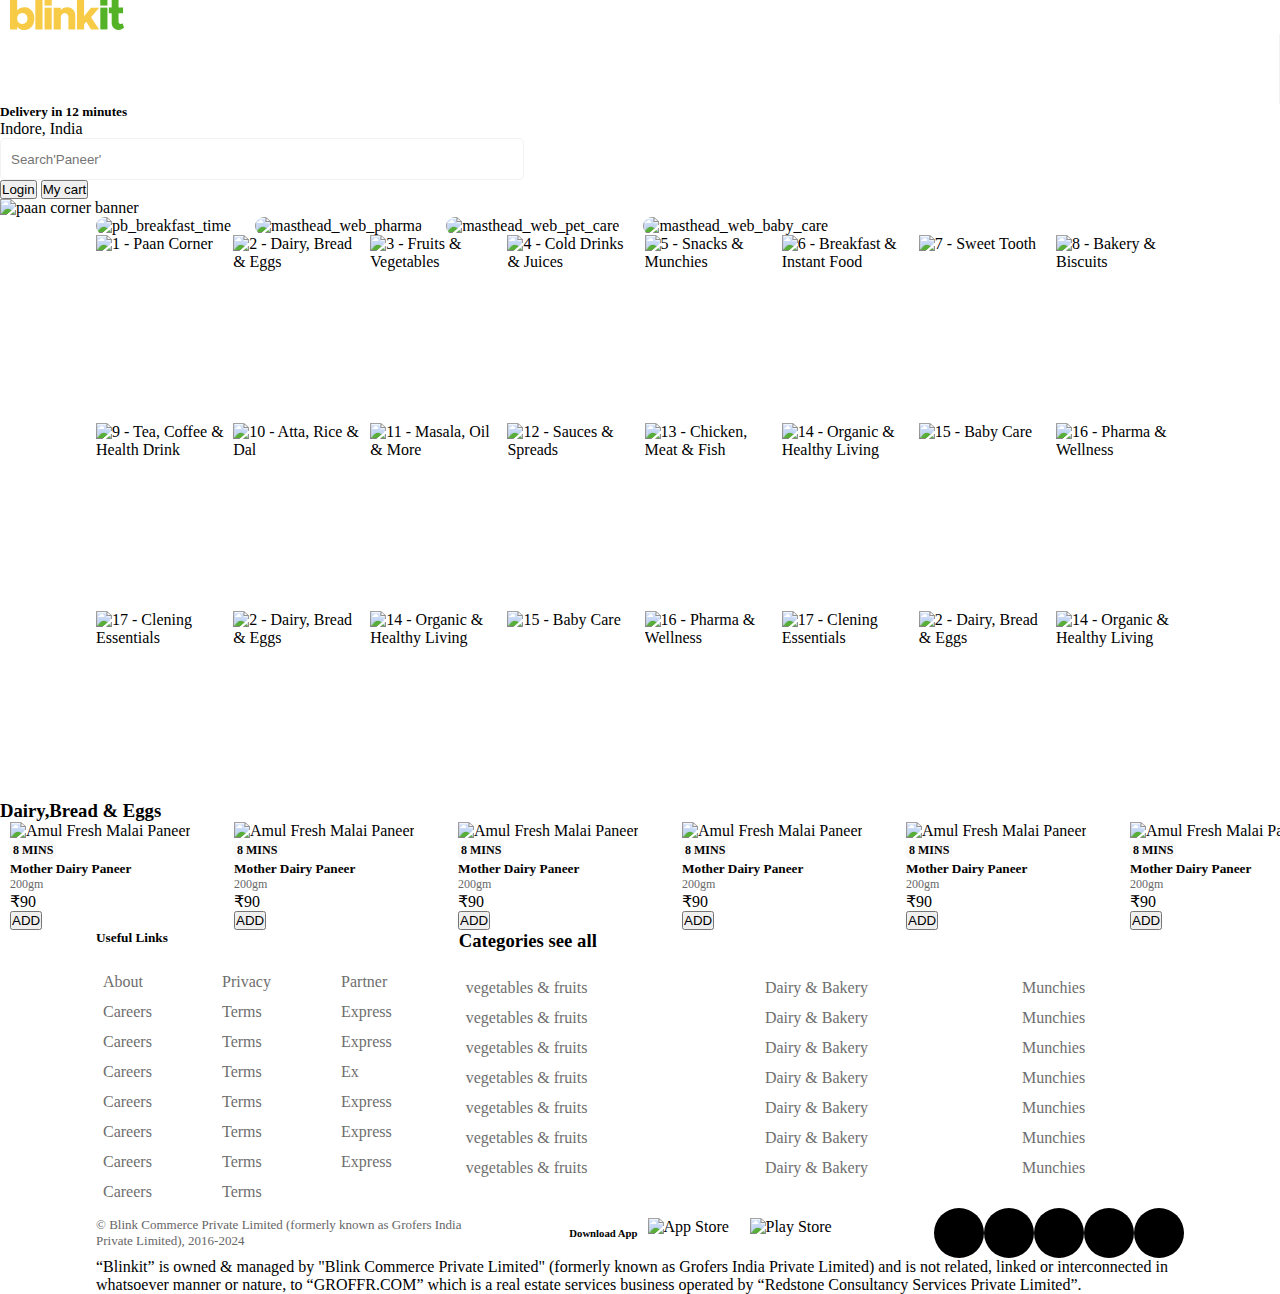
==== index.html @ 1df0023b "Blinkit_clone" ====
<!DOCTYPE html>
<html lang="en">

<head>
  <meta charset="UTF-8" />
  <meta name="viewport" content="width=device-width,initial-scale=1.0" />
  <title>Document</title>
  <link rel="stylesheet" href="style.css" />
  <link href="https://cdn.jsdelivr.net/npm/bootstrap@5.0.2/dist/css/bootstrap.min.css" rel="stylesheet"
    integrity="sha384-EVSTQN3/azprG1Anm3QDgpJLIm9Nao0Yz1ztcQTwFspd3yD65VohhpuuCOmLASjC" crossorigin="anonymous" />
  <link rel="stylesheet" href="https://cdnjs.cloudflare.com/ajax/libs/font-awesome/6.5.1/css/all.min.css"
    integrity="sha512-DTOQO9RWCH3ppGqcWaEA1BIZOC6xxalwEsw9c2QQeAIftl+Vegovlnee1c9QX4TctnWMn13TZye+giMm8e2LwA=="
    crossorigin="anonymous" referrerpolicy="no-referrer" />
</head>
<!-- HTML
       CSS
       Bootstrap
       Font Awesome 
    -->
<nav class="d-flex align-items-center justify-content-between px-4 py-2 border-bottom">

  <a class="BlinkitLogo__LogoContainer-sc-xocpjl-0 jzxMvs" href="/"><svg width="134" height="30" viewBox="0 0 114 30"
      fill="none" xmlns="http://www.w3.org/2000/svg">
      <path
        d="M14.3342 7.186C16.2619 7.186 17.9832 7.66644 19.4978 8.62732C21.0262 9.57447 22.2242 10.9197 23.0917 12.663C23.9316 14.3377 24.3516 16.3075 24.3516 18.5724C24.3516 20.7687 23.9316 22.7316 23.0917 24.4612C22.2517 26.1908 21.0675 27.5429 19.5391 28.5175C17.9969 29.5058 16.2619 30 14.3342 30C12.9297 30 11.6078 29.7117 10.3685 29.1352C9.12927 28.5587 8.06901 27.7488 7.18775 26.7056V29.4852H0V0H7.18775V10.4598C8.06901 9.41661 9.12927 8.61359 10.3685 8.05079C11.6078 7.47426 12.9297 7.186 14.3342 7.186ZM12.1861 24.0494C13.2051 24.0494 14.1139 23.8161 14.9125 23.3493C15.7112 22.8826 16.3377 22.2306 16.7921 21.3933C17.2465 20.5697 17.4737 19.6294 17.4737 18.5724C17.4737 17.5429 17.2465 16.6095 16.7921 15.7721C16.3377 14.9348 15.7112 14.2828 14.9125 13.8161C14.1139 13.3493 13.2051 13.116 12.1861 13.116C11.2223 13.116 10.3617 13.3493 9.60432 13.8161C8.84699 14.269 8.2549 14.9073 7.82804 15.731C7.40118 16.5683 7.18775 17.5154 7.18775 18.5724C7.18775 19.6294 7.40118 20.5765 7.82804 21.4139C8.2549 22.2375 8.84699 22.8826 9.60432 23.3493C10.3617 23.8161 11.2223 24.0494 12.1861 24.0494Z"
        fill="#F8CB46"></path>
      <path d="M25.3356 29.4852V0H32.5233V29.4852H25.3356Z" fill="#F8CB46"></path>
      <path d="M34.5607 29.4852V7.68016H41.7071V29.4852H34.5607Z" fill="#F8CB46"></path>
      <path
        d="M57.2319 7.186C58.7603 7.186 60.1372 7.5429 61.3627 8.25669C62.5882 8.95676 63.5521 9.94509 64.2544 11.2217C64.9291 12.512 65.2664 13.9739 65.2664 15.6074V29.4852H58.4092V17.2135C58.4092 16.4173 58.2508 15.7104 57.9341 15.0927C57.6312 14.4612 57.1974 13.9739 56.6329 13.6307C56.0821 13.2876 55.4349 13.116 54.6914 13.116C53.9891 13.116 53.3419 13.2876 52.7498 13.6307C52.1577 13.9602 51.6965 14.4132 51.366 14.9897C51.0218 15.5388 50.8496 16.1839 50.8496 16.9252L50.8083 29.4852H43.6619V7.68016H50.8083V10.1716C51.483 9.23816 52.3849 8.51064 53.5141 7.98902C54.6432 7.45367 55.8824 7.186 57.2319 7.186Z"
        fill="#F8CB46"></path>
      <path
        d="M81.0597 17.2135L89.1769 29.4852H81.0597L76.3091 21.7639L74.1198 24.2965V29.4852H66.932V0H74.1198V16.2869L81.0184 7.68016H89.1356L81.0597 17.2135Z"
        fill="#F8CB46"></path>
      <path d="M34.5569 0.00232667H41.7267V5.59207H34.5569V0.00232667Z" fill="#F8CB46"></path>
      <path d="M90.3176 29.4198V7.61479H97.464V29.4198H90.3176Z" fill="#54B226"></path>
      <path
        d="M112.575 23.2634L114 27.855C113.353 28.4727 112.534 28.9737 111.542 29.3581C110.564 29.7424 109.607 29.9346 108.671 29.9346C107.322 29.9346 106.117 29.6395 105.057 29.0492C103.996 28.4452 103.17 27.6079 102.578 26.5372C101.986 25.494 101.69 24.2929 101.69 22.9339V13.3183H98.819V7.61479H101.69V0.00241089H108.547V7.61479H113.071V13.3183H108.547V21.6161C108.547 22.3162 108.733 22.8859 109.105 23.3251C109.477 23.7644 109.952 23.984 110.53 23.984C110.943 23.984 111.329 23.9223 111.687 23.7987C112.045 23.6752 112.341 23.4967 112.575 23.2634Z"
        fill="#54B226"></path>
      <path d="M90.2609 0.00241089H97.4307V5.59215H90.2609V0.00241089Z" fill="#54B226"></path>
    </svg></a>
  <div id="vertical_lines"></div>
  <div id="delivery_section">
    <h5>Delivery in 12 minutes</h5>
    <p>Indore, India <i class="fa-solid fa-caret-down"></i></p>
  </div>
  <div id="search_div">
    <i class="fa-solid fa-magnifying-glass"></i>
    <input type="text" placeholder="Search'Paneer'">
  </div>
  <button class="btn fs-5">Login</button>
  <button class="btn btn-success p-3"><i class="fa-solid fa-cart-shopping"></i>My cart</button>
</nav>
<section id="hero_secion" class=" d-flex justify-content-center">
  <img
    src="https://cdn.grofers.com/cdn-cgi/image/f=auto,fit=scale-down,q=70,metadata=none,w=2700/layout-engine/2022-05/Group-33704.jpg"
    alt="paan corner banner" width="88%" height="234.8623853211009" loading="eager"
    style="border-radius: 0px; object-fit: fill; cursor: default;">
</section>
<section id="cards_cotainer">
  <div class="list">
    <img
      src="https://cdn.grofers.com/cdn-cgi/image/f=auto,fit=scale-down,q=70,metadata=none,w=720/layout-engine/2022-06/morning-banner.jpg"
      alt="pb_breakfast_time" width="335.40000000000003" height="195" loading="lazy"
      style="border-radius: 16px; object-fit: fill; cursor: default;">
    <img
      src="https://cdn.grofers.com/cdn-cgi/image/f=auto,fit=scale-down,q=70,metadata=none,w=720/layout-engine/2023-07/pharmacy-WEB.jpg"
      alt="masthead_web_pharma" width="335.40000000000003" height="195" loading="lazy"
      style="border-radius: 16px; object-fit: fill; cursor: default;">
    <img
      src="https://cdn.grofers.com/cdn-cgi/image/f=auto,fit=scale-down,q=70,metadata=none,w=720/layout-engine/2023-07/Pet-Care_WEB.jpg"
      alt="masthead_web_pet_care" width="335.40000000000003" height="195" loading="lazy"
      style="border-radius: 16px; object-fit: fill; cursor: default;">
    <img
      src="https://cdn.grofers.com/cdn-cgi/image/f=auto,fit=scale-down,q=70,metadata=none,w=720/layout-engine/2023-03/babycare-WEB.jpg"
      alt="masthead_web_baby_care" width="335.40000000000003" height="195" loading="lazy"
      style="border-radius: 16px; object-fit: fill; cursor: default;">
  </div>
</section>
<section id="categories_section">
  <img
    src="https://cdn.grofers.com/cdn-cgi/image/f=auto,fit=scale-down,q=70,metadata=none,w=270/layout-engine/2022-12/paan-corner_web.png"
    alt="1 - Paan Corner" width="128" height="188.23529411764704" loading="lazy"
    style="border-radius: 0px; object-fit: fill; cursor: default;">
  <img
    src="https://cdn.grofers.com/cdn-cgi/image/f=auto,fit=scale-down,q=70,metadata=none,w=270/layout-engine/2022-11/Slice-2_10.png"
    alt="2 - Dairy, Bread &amp; Eggs" width="128" height="188.23529411764704" loading="lazy"
    style="border-radius: 0px; object-fit: fill; cursor: default;">
  <img
    src="https://cdn.grofers.com/cdn-cgi/image/f=auto,fit=scale-down,q=70,metadata=none,w=270/layout-engine/2022-11/Slice-3_9.png"
    alt="3 - Fruits &amp; Vegetables" width="128" height="188.23529411764704" loading="lazy"
    style="border-radius: 0px; object-fit: fill; cursor: default;">
  <img
    src="https://cdn.grofers.com/cdn-cgi/image/f=auto,fit=scale-down,q=70,metadata=none,w=270/layout-engine/2022-11/Slice-4_9.png"
    alt="4 - Cold Drinks &amp; Juices " width="128" height="188.23529411764704" loading="lazy"
    style="border-radius: 0px; object-fit: fill; cursor: default;">
  <img
    src="https://cdn.grofers.com/cdn-cgi/image/f=auto,fit=scale-down,q=70,metadata=none,w=270/layout-engine/2022-11/Slice-5_4.png"
    alt="5 - Snacks &amp; Munchies " width="128" height="188.23529411764704" loading="lazy"
    style="border-radius: 0px; object-fit: fill; cursor: default;">
  <img
    src="https://cdn.grofers.com/cdn-cgi/image/f=auto,fit=scale-down,q=70,metadata=none,w=270/layout-engine/2022-11/Slice-6_5.png"
    alt="6 - Breakfast &amp; Instant Food" width="128" height="188.23529411764704" loading="lazy"
    style="border-radius: 0px; object-fit: fill; cursor: default;">
  <img
    src="https://cdn.grofers.com/cdn-cgi/image/f=auto,fit=scale-down,q=70,metadata=none,w=270/layout-engine/2022-11/Slice-7_3.png"
    alt="7 - Sweet Tooth" width="128" height="188.23529411764704" loading="lazy"
    style="border-radius: 0px; object-fit: fill; cursor: default;">
  <img
    src="https://cdn.grofers.com/cdn-cgi/image/f=auto,fit=scale-down,q=70,metadata=none,w=270/layout-engine/2022-11/Slice-8_4.png"
    alt="8 - Bakery &amp; Biscuits" width="128" height="188.23529411764704" loading="lazy"
    style="border-radius: 0px; object-fit: fill; cursor: default;">
  <img
    src="https://cdn.grofers.com/cdn-cgi/image/f=auto,fit=scale-down,q=70,metadata=none,w=270/layout-engine/2022-11/Slice-9_3.png"
    alt="9 - Tea, Coffee &amp; Health Drink " width="128" height="188.23529411764704" loading="lazy"
    style="border-radius: 0px; object-fit: fill; cursor: default;">
  <img
    src="https://cdn.grofers.com/cdn-cgi/image/f=auto,fit=scale-down,q=70,metadata=none,w=270/layout-engine/2022-11/Slice-10.png"
    alt="10 - Atta, Rice &amp; Dal" width="128" height="188.23529411764704" loading="lazy"
    style="border-radius: 0px; object-fit: fill; cursor: default;">
  <img
    src="https://cdn.grofers.com/cdn-cgi/image/f=auto,fit=scale-down,q=70,metadata=none,w=270/layout-engine/2022-11/Slice-11.png"
    alt="11 - Masala, Oil &amp; More " width="128" height="188.23529411764704" loading="lazy"
    style="border-radius: 0px; object-fit: fill; cursor: default;">
  <img
    src="https://cdn.grofers.com/cdn-cgi/image/f=auto,fit=scale-down,q=70,metadata=none,w=270/layout-engine/2022-11/Slice-12.png"
    alt="12 - Sauces &amp; Spreads" width="128" height="188.23529411764704" loading="lazy"
    style="border-radius: 0px; object-fit: fill; cursor: default;">
  <img
    src="https://cdn.grofers.com/cdn-cgi/image/f=auto,fit=scale-down,q=70,metadata=none,w=270/layout-engine/2022-11/Slice-13.png"
    alt="13 - Chicken, Meat &amp; Fish " width="128" height="188.23529411764704" loading="lazy"
    style="border-radius: 0px; object-fit: fill; cursor: default;">
  <img
    src="https://cdn.grofers.com/cdn-cgi/image/f=auto,fit=scale-down,q=70,metadata=none,w=270/layout-engine/2022-11/Slice-14.png"
    alt="14 - Organic &amp; Healthy Living" width="128" height="188.23529411764704" loading="lazy"
    style="border-radius: 0px; object-fit: fill; cursor: default;">
  <img
    src="https://cdn.grofers.com/cdn-cgi/image/f=auto,fit=scale-down,q=70,metadata=none,w=270/layout-engine/2022-11/Slice-15.png"
    alt="15 - Baby Care" width="128" height="188.23529411764704" loading="lazy"
    style="border-radius: 0px; object-fit: fill; cursor: default;">
  <img
    src="https://cdn.grofers.com/cdn-cgi/image/f=auto,fit=scale-down,q=70,metadata=none,w=270/layout-engine/2022-11/Slice-16.png"
    alt="16 - Pharma &amp; Wellness" width="128" height="188.23529411764704" loading="lazy"
    style="border-radius: 0px; object-fit: fill; cursor: default;">
  <img
    src="https://cdn.grofers.com/cdn-cgi/image/f=auto,fit=scale-down,q=70,metadata=none,w=270/layout-engine/2022-11/Slice-17.png"
    alt="17 - Clening Essentials" width="128" height="188.23529411764704" loading="lazy"
    style="border-radius: 0px; object-fit: fill; cursor: default;">
  <img
    src="https://cdn.grofers.com/cdn-cgi/image/f=auto,fit=scale-down,q=70,metadata=none,w=270/layout-engine/2022-11/Slice-2_10.png"
    alt="2 - Dairy, Bread &amp; Eggs" width="128" height="188.23529411764704" loading="lazy"
    style="border-radius: 0px; object-fit: fill; cursor: default;">
  <img
    src="https://cdn.grofers.com/cdn-cgi/image/f=auto,fit=scale-down,q=70,metadata=none,w=270/layout-engine/2022-11/Slice-14.png"
    alt="14 - Organic &amp; Healthy Living" width="128" height="188.23529411764704" loading="lazy"
    style="border-radius: 0px; object-fit: fill; cursor: default;">
  <img
    src="https://cdn.grofers.com/cdn-cgi/image/f=auto,fit=scale-down,q=70,metadata=none,w=270/layout-engine/2022-11/Slice-15.png"
    alt="15 - Baby Care" width="128" height="188.23529411764704" loading="lazy"
    style="border-radius: 0px; object-fit: fill; cursor: default;">
  <img
    src="https://cdn.grofers.com/cdn-cgi/image/f=auto,fit=scale-down,q=70,metadata=none,w=270/layout-engine/2022-11/Slice-16.png"
    alt="16 - Pharma &amp; Wellness" width="128" height="188.23529411764704" loading="lazy"
    style="border-radius: 0px; object-fit: fill; cursor: default;">
  <img
    src="https://cdn.grofers.com/cdn-cgi/image/f=auto,fit=scale-down,q=70,metadata=none,w=270/layout-engine/2022-11/Slice-17.png"
    alt="17 - Clening Essentials" width="128" height="188.23529411764704" loading="lazy"
    style="border-radius: 0px; object-fit: fill; cursor: default;">
  <img
    src="https://cdn.grofers.com/cdn-cgi/image/f=auto,fit=scale-down,q=70,metadata=none,w=270/layout-engine/2022-11/Slice-2_10.png"
    alt="2 - Dairy, Bread &amp; Eggs" width="128" height="188.23529411764704" loading="lazy"
    style="border-radius: 0px; object-fit: fill; cursor: default;">
  <img
    src="https://cdn.grofers.com/cdn-cgi/image/f=auto,fit=scale-down,q=70,metadata=none,w=270/layout-engine/2022-11/Slice-14.png"
    alt="14 - Organic &amp; Healthy Living" width="128" height="188.23529411764704" loading="lazy"
    style="border-radius: 0px; object-fit: fill; cursor: default;">
</section>
<section class="category_section mt-4">
  <h3>Dairy,Bread & Eggs</h3>
  <div class="list mt-4">
    <div class="card my_card p-3">
      <img
        src="https://cdn.grofers.com/cdn-cgi/image/f=auto,fit=scale-down,q=70,metadata=none,w=270/app/images/products/sliding_image/329500a.jpg?ts=1687949315"
        alt="Amul Fresh Malai Paneer" width="140" height="140" loading="lazy"
        style="border-radius: 0px; object-fit: fill; cursor: default;">
      <div class="product_timer">
        <i class="fa-solid fa-hourglass-end"></i>8 MINS
      </div>
      <h5 class="product_name fs-6">Mother Dairy Paneer</h5>
      <p class="product_weight">200gm</p>
      <div class="d-flex align-items-center justify-content-between">
        <p class="product_price">₹90</p>
        <button class="px-3 py-1 btn btn-outline-success">ADD</button>
      </div>
    </div>
    <div class="card my_card p-3">
      <img
        src="https://cdn.grofers.com/cdn-cgi/image/f=auto,fit=scale-down,q=70,metadata=none,w=270/app/images/products/sliding_image/329500a.jpg?ts=1687949315"
        alt="Amul Fresh Malai Paneer" width="140" height="140" loading="lazy"
        style="border-radius: 0px; object-fit: fill; cursor: default;">
      <div class="product_timer">
        <i class="fa-solid fa-hourglass-end"></i>8 MINS
      </div>
      <h5 class="product_name fs-6">Mother Dairy Paneer</h5>
      <p class="product_weight">200gm</p>
      <div class="d-flex align-items-center justify-content-between">
        <p class="product_price">₹90</p>
        <button class="px-3 py-1 btn btn-outline-success">ADD</button>
      </div>
    </div>
    <div class="card my_card p-3">
      <img
        src="https://cdn.grofers.com/cdn-cgi/image/f=auto,fit=scale-down,q=70,metadata=none,w=270/app/images/products/sliding_image/329500a.jpg?ts=1687949315"
        alt="Amul Fresh Malai Paneer" width="140" height="140" loading="lazy"
        style="border-radius: 0px; object-fit: fill; cursor: default;">
      <div class="product_timer">
        <i class="fa-solid fa-hourglass-end"></i>8 MINS
      </div>
      <h5 class="product_name fs-6">Mother Dairy Paneer</h5>
      <p class="product_weight">200gm</p>
      <div class="d-flex align-items-center justify-content-between">
        <p class="product_price">₹90</p>
        <button class="px-3 py-1 btn btn-outline-success">ADD</button>
      </div>
    </div>
    <div class="card my_card p-3">
      <img
        src="https://cdn.grofers.com/cdn-cgi/image/f=auto,fit=scale-down,q=70,metadata=none,w=270/app/images/products/sliding_image/329500a.jpg?ts=1687949315"
        alt="Amul Fresh Malai Paneer" width="140" height="140" loading="lazy"
        style="border-radius: 0px; object-fit: fill; cursor: default;">
      <div class="product_timer">
        <i class="fa-solid fa-hourglass-end"></i>8 MINS
      </div>
      <h5 class="product_name fs-6">Mother Dairy Paneer</h5>
      <p class="product_weight">200gm</p>
      <div class="d-flex align-items-center justify-content-between">
        <p class="product_price">₹90</p>
        <button class="px-3 py-1 btn btn-outline-success">ADD</button>
      </div>
    </div>
    <div class="card my_card p-3">
      <img
        src="https://cdn.grofers.com/cdn-cgi/image/f=auto,fit=scale-down,q=70,metadata=none,w=270/app/images/products/sliding_image/329500a.jpg?ts=1687949315"
        alt="Amul Fresh Malai Paneer" width="140" height="140" loading="lazy"
        style="border-radius: 0px; object-fit: fill; cursor: default;">
      <div class="product_timer">
        <i class="fa-solid fa-hourglass-end"></i>8 MINS
      </div>
      <h5 class="product_name fs-6">Mother Dairy Paneer</h5>
      <p class="product_weight">200gm</p>
      <div class="d-flex align-items-center justify-content-between">
        <p class="product_price">₹90</p>
        <button class="px-3 py-1 btn btn-outline-success">ADD</button>
      </div>
    </div>
    <div class="card my_card p-3">
      <img
        src="https://cdn.grofers.com/cdn-cgi/image/f=auto,fit=scale-down,q=70,metadata=none,w=270/app/images/products/sliding_image/329500a.jpg?ts=1687949315"
        alt="Amul Fresh Malai Paneer" width="140" height="140" loading="lazy"
        style="border-radius: 0px; object-fit: fill; cursor: default;">
      <div class="product_timer">
        <i class="fa-solid fa-hourglass-end"></i>8 MINS
      </div>
      <h5 class="product_name fs-6">Mother Dairy Paneer</h5>
      <p class="product_weight">200gm</p>
      <div class="d-flex align-items-center justify-content-between">
        <p class="product_price">₹90</p>
        <button class="px-3 py-1 btn btn-outline-success">ADD</button>
      </div>
    </div>
    <div class="card my_card p-3">
      <img
        src="https://cdn.grofers.com/cdn-cgi/image/f=auto,fit=scale-down,q=70,metadata=none,w=270/app/images/products/sliding_image/329500a.jpg?ts=1687949315"
        alt="Amul Fresh Malai Paneer" width="140" height="140" loading="lazy"
        style="border-radius: 0px; object-fit: fill; cursor: default;">
      <div class="product_timer">
        <i class="fa-solid fa-hourglass-end"></i>8 MINS
      </div>
      <h5 class="product_name fs-6">Mother Dairy Paneer</h5>
      <p class="product_weight">200gm</p>
      <div class="d-flex align-items-center justify-content-between">
        <p class="product_price">₹90</p>
        <button class="px-3 py-1 btn btn-outline-success">ADD</button>
      </div>
    </div>
  </div>
</section>
<footer class="mt-5">
  <div id="footer_row_1">
    <div id="table_1">
      <h5>Useful Links</h5>
      <table>
        <tr>
          <td>About</td>
          <td>Privacy</td>
          <td>Partner</td>
        </tr>
        <tr>
          <td>Careers</td>
          <td>Terms</td>
          <td>Express</td>
        </tr>
        <tr>
          <td>Careers</td>
          <td>Terms</td>
          <td>Express</td>
        </tr>
        <tr>
          <td>Careers</td>
          <td>Terms</td>
          <td>Ex
        <tr>
          <td>Careers</td>
          <td>Terms</td>
          <td>Express</td>
        </tr>
        <tr>
          <td>Careers</td>
          <td>Terms</td>
          <td>Express</td>
        </tr>
        <tr>
          <td>Careers</td>
          <td>Terms</td>
          <td>Express</td>
        </tr>
        <tr>
          <td>Careers</td>
          <td>Terms</td>
        </tr>
      </table>
    </div>
    <div id="table_2">
      <h3>Categories <span class="text-success">see all</span></h3>
      <table>
        <tr>
          <td>vegetables & fruits</td>
          <td>Dairy & Bakery</td>
          <td>Munchies</td>
        </tr>
        <tr>
          <td>vegetables & fruits</td>
          <td>Dairy & Bakery</td>
          <td>Munchies</td>
        </tr>
        <tr>
          <td>vegetables & fruits</td>
          <td>Dairy & Bakery</td>
          <td>Munchies</td>
        </tr>
        <tr>
          <td>vegetables & fruits</td>
          <td>Dairy & Bakery</td>
          <td>Munchies</td>
        </tr>
        <tr>
          <td>vegetables & fruits</td>
          <td>Dairy & Bakery</td>
          <td>Munchies</td>
        </tr>
        <tr>
          <td>vegetables & fruits</td>
          <td>Dairy & Bakery</td>
          <td>Munchies</td>
        </tr>
        <tr>
          <td>vegetables & fruits</td>
          <td>Dairy & Bakery</td>
          <td>Munchies</td>
        </tr>
      </table>
    </div>
  </div>
  <div id="footer_row_2">
    <p>© Blink Commerce Private Limited (formerly known as Grofers India Private Limited), 2016-2024</p>
    <div id="downloads">
      <h6>Download App</h6>
      <img src="https://blinkit.com/d61019073b700ca49d22.png" alt="App Store" width="92" height="30" loading="lazy"
        style="border-radius: 0px; object-fit: fill; cursor: default;">
      <img src="https://blinkit.com/8ed033800ea38f24c4f0.png" alt="Play Store" width="92" height="30" loading="lazy"
        style="border-radius: 0px; object-fit: fill; cursor: default;">
    </div>
    <div id="social_links">
      <div class="social_icon"><i class="fa-brands fa-facebook"></i></div>
      <div class="social_icon"><i class="fa-brands fa-square-twitter"></i></div>
      <div class="social_icon"><i class="fa-brands fa-instagram"></i></div>
      <div class="social_icon"><i class="fa-brands fa-linkedin"></i></div>
      <div class="social_icon"><i class="fa-brands fa-threads"></i></div>
    </div>
  </div>
  <div id="footer_row3">“Blinkit” is owned & managed by "Blink Commerce Private Limited" (formerly known as Grofers
    India Private Limited) and is not related, linked or interconnected in whatsoever manner or nature, to “GROFFR.COM”
    which is a real estate services business operated by “Redstone Consultancy Services Private Limited”.</div>
</footer>


<script src="https://cdn.jsdelivr.net/npm/@popperjs/core@2.9.2/dist/umd/popper.min.js"
  integrity="sha384-IQsoLXl5PILFhosVNubq5LC7Qb9DXgDA9i+tQ8Zj3iwWAwPtgFTxbJ8NT4GN1R8p" crossorigin="anonymous"></script>
<script src="https://cdn.jsdelivr.net/npm/bootstrap@5.0.2/dist/js/bootstrap.min.js"
  integrity="sha384-cVKIPhGWiC2Al4u+LWgxfKTRIcfu0JTxR+EQDz/bgldoEyl4H0zUF0QKbrJ0EcQF" crossorigin="anonymous"></script>
</body>

</html>
---- style.css ----
* {
  margin: 0px !important;
  padding: 0px !important;
}
nav{
  position: sticky;
  top: 0px;
  background-color: white;
  z-index: 100;
}
#vertical_lines {
  border-right: 1px solid #f2f2f2;
  height: 70px;
}
#search_div {
  width: 40%;
  border: 1px solid #f2f2f2;
  border-radius: 5px;
  padding-left: 10px !important;
}
#search_div > input {
  border: none;
  width: 90%;
  height: 40px;
  background-color: transparent;
}
#categories_section {
  width: 85%;
  margin: auto !important;
  display: flex;
  justify-content: space-between;
  flex-wrap: wrap;
}
#cards_cotainer {
  width: 85%;
  margin: auto !important;
  overflow: hidden;
  }
.list {
  text-wrap: nowrap;
  overflow-x: scroll;
}
.list img {
  margin-right: 20px !important;
}
.my_card {
  width: 200px;
}
.product_timer {
  font-size: 12px;
  font-weight: 900;
  background-color: #f8f8f8;
  width: fit-content;
  padding: 3px !important;
  border-radius: 8px;
}
.product_weight {
  margin-top: 10px;
  color: #686868;
  font-size: 12px;
}
.my_card {
  display: inline-block !important;
  margin-inline: 10px !important;
}
.my_card > img {
  width: 90%;
  margin: auto;
}
footer {
  width: 85%;
  margin: auto !important;
}
#footer_row_3 {
  color: #666666;
  font-size: 15px;
  padding: 10px !important;
}
#social_links {
  display: flex;
  gap: 10;
}
.social_icon {
  width: 50px;
  height: 50px;
  background-color: black;
  color: white;
  border-radius: 50%;
  display: flex;
  justify-content: center;
  align-items: center;
  font-size: 19px;
}
#footer_row_2 {
  display: flex;
  align-items: center;
  justify-content: space-between;
}
#footer_row_2 > p {
  color: #666666;
  width: 35%;
  font-size: 13px;
}
#downloads {
  display: flex;
  align-items: center;
  gap: 10px;
}
#footer_row_1 {
  display: flex;
  justify-content: space-between;
}
#table_1{
  flex: 1;
}
#table_2{
  flex: 2;
}
table{
  width: 100%;
  margin-top: 20px !important
}
td{
  color: #6e6e6e;
  padding: 5px !important;
}
@media screen and (max-width:480px){
 nav{
  flex-direction: column;
  gap: 10px;
 }
  #hero_section,#vertical_lines{
    display: none !important;
  }
  #search_div{
    width: 90%;
  }
  #cards_cotainer{
    margin-top: 20px !important;
  }
  #footer_row1{
    flex-direction: column;
  }
  #table_1,#table_2{
    text-align: center;
    margin-top: 10px !important;
  }
  #footer_row2{
    flex-direction: column;
    gap: 10px;
  }
  #footer_row2>{
    width: 100%;
  }
  #footer_row3{
    text-align: justify;
  }

}
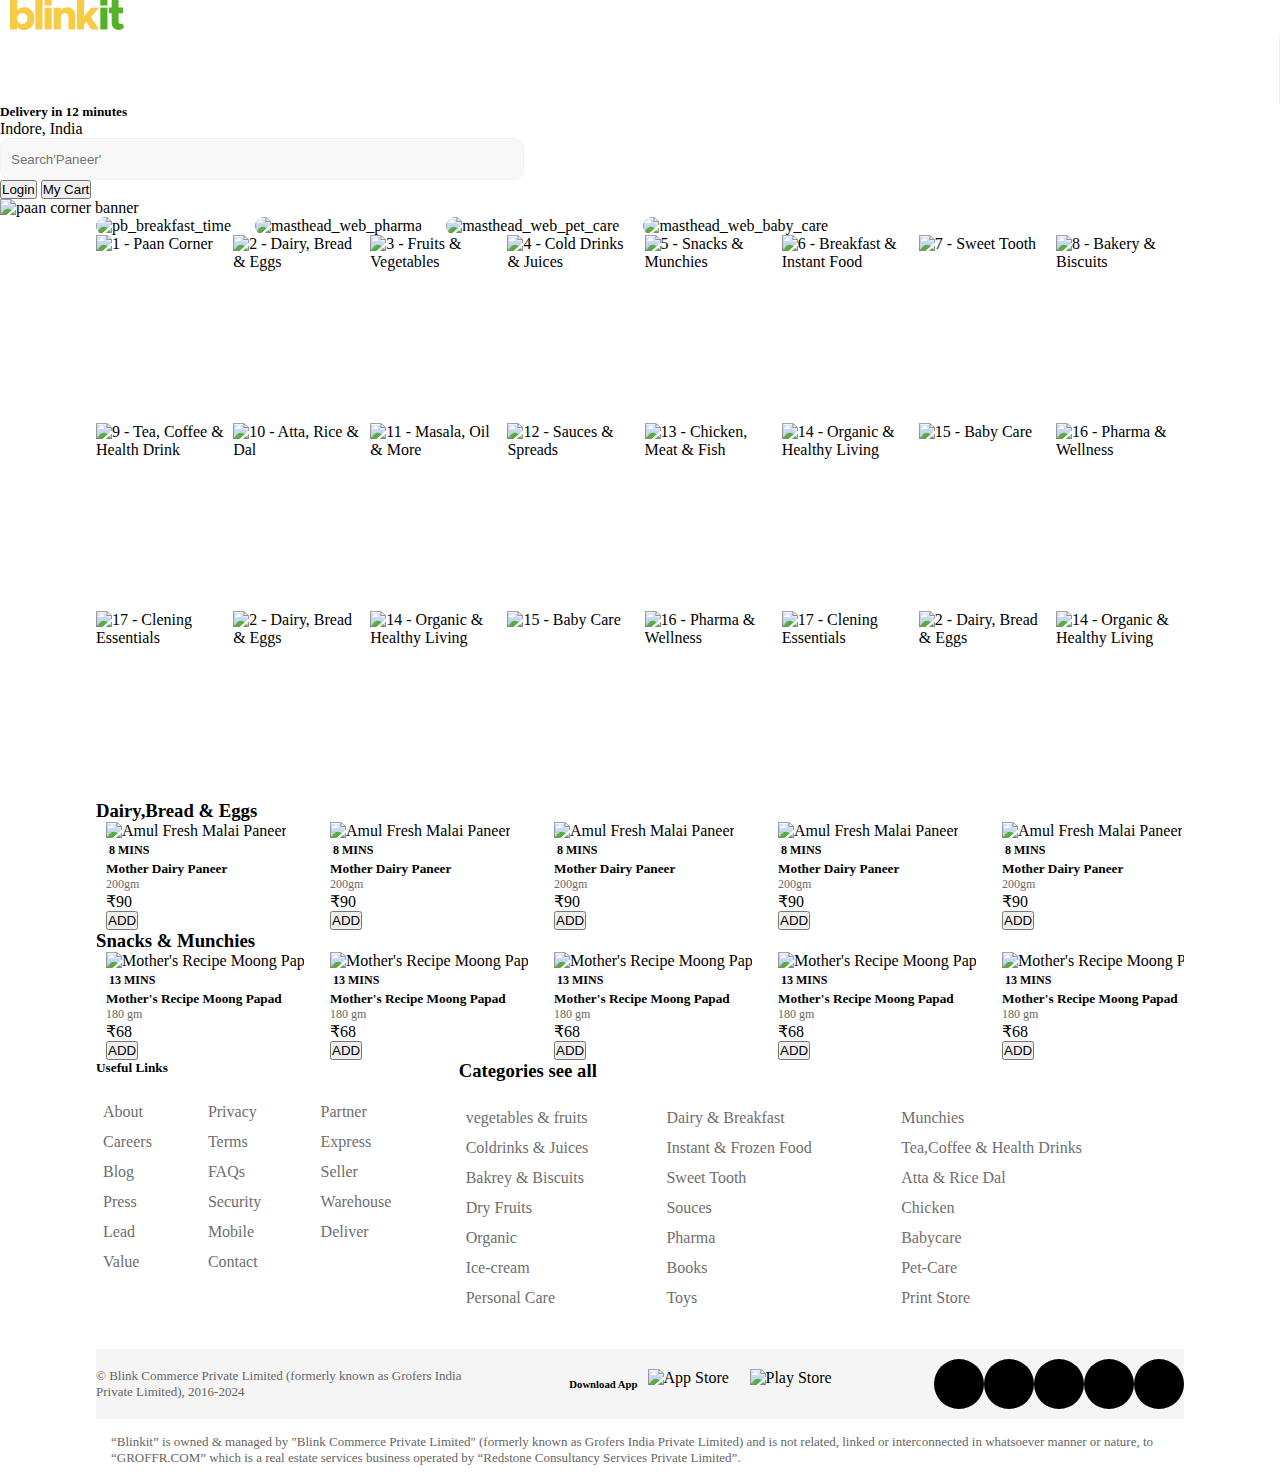
==== commit 4db04dbe: "Blinkit_clone" ====
--- a/index.html
+++ b/index.html
@@ -49,12 +49,12 @@
     <input type="text" placeholder="Search'Paneer'">
   </div>
   <button class="btn fs-5">Login</button>
-  <button class="btn btn-success p-3"><i class="fa-solid fa-cart-shopping"></i>My cart</button>
+  <button class="btn btn-success p-3"><i class="fa-solid fa-cart-shopping"></i>My Cart</button>
 </nav>
 <section id="hero_secion" class=" d-flex justify-content-center">
   <img
     src="https://cdn.grofers.com/cdn-cgi/image/f=auto,fit=scale-down,q=70,metadata=none,w=2700/layout-engine/2022-05/Group-33704.jpg"
-    alt="paan corner banner" width="88%" height="234.8623853211009" loading="eager"
+    alt="paan corner banner" width="87%" height="234.8623853211009" loading="eager"
     style="border-radius: 0px; object-fit: fill; cursor: default;">
 </section>
 <section id="cards_cotainer">
@@ -285,6 +285,94 @@
     </div>
   </div>
 </section>
+<section class="category_section mt-4">
+  <h3>Snacks & Munchies</h3>
+  <div class="list mt-4">
+    <div class="card my_card p-3">
+      <img src="https://cdn.grofers.com/cdn-cgi/image/f=auto,fit=scale-down,q=70,metadata=none,w=270/app/images/products/sliding_image/19448a.jpg?ts=1688625383" alt="Mother's Recipe Moong Papad" width="140" height="140" loading="lazy" style="border-radius: 0px; object-fit: fill; cursor: default;">
+      <div class="product_timer">
+        <i class="fa-solid fa-hourglass-end"></i>13 MINS
+      </div>
+      <h5 class="product_name fs-6">Mother's Recipe Moong Papad</h5>
+      <p class="product_weight">180 gm</p>
+      <div class="d-flex align-items-center justify-content-between">
+        <p class="product_price">₹68</p>
+        <button class="px-3 py-1 btn btn-outline-success">ADD</button>
+      </div>
+    </div>
+    <div class="card my_card p-3">
+      <img src="https://cdn.grofers.com/cdn-cgi/image/f=auto,fit=scale-down,q=70,metadata=none,w=270/app/images/products/sliding_image/19448a.jpg?ts=1688625383" alt="Mother's Recipe Moong Papad" width="140" height="140" loading="lazy" style="border-radius: 0px; object-fit: fill; cursor: default;">
+      <div class="product_timer">
+        <i class="fa-solid fa-hourglass-end"></i>13 MINS
+      </div>
+      <h5 class="product_name fs-6">Mother's Recipe Moong Papad</h5>
+      <p class="product_weight">180 gm</p>
+      <div class="d-flex align-items-center justify-content-between">
+        <p class="product_price">₹68</p>
+        <button class="px-3 py-1 btn btn-outline-success">ADD</button>
+      </div>
+    </div>
+    <div class="card my_card p-3">
+      <img src="https://cdn.grofers.com/cdn-cgi/image/f=auto,fit=scale-down,q=70,metadata=none,w=270/app/images/products/sliding_image/19448a.jpg?ts=1688625383" alt="Mother's Recipe Moong Papad" width="140" height="140" loading="lazy" style="border-radius: 0px; object-fit: fill; cursor: default;">
+      <div class="product_timer">
+        <i class="fa-solid fa-hourglass-end"></i>13 MINS
+      </div>
+      <h5 class="product_name fs-6">Mother's Recipe Moong Papad</h5>
+      <p class="product_weight">180 gm</p>
+      <div class="d-flex align-items-center justify-content-between">
+        <p class="product_price">₹68</p>
+        <button class="px-3 py-1 btn btn-outline-success">ADD</button>
+      </div>
+    </div>
+    <div class="card my_card p-3">
+      <img src="https://cdn.grofers.com/cdn-cgi/image/f=auto,fit=scale-down,q=70,metadata=none,w=270/app/images/products/sliding_image/19448a.jpg?ts=1688625383" alt="Mother's Recipe Moong Papad" width="140" height="140" loading="lazy" style="border-radius: 0px; object-fit: fill; cursor: default;">
+      <div class="product_timer">
+        <i class="fa-solid fa-hourglass-end"></i>13 MINS
+      </div>
+      <h5 class="product_name fs-6">Mother's Recipe Moong Papad</h5>
+      <p class="product_weight">180 gm</p>
+      <div class="d-flex align-items-center justify-content-between">
+        <p class="product_price">₹68</p>
+        <button class="px-3 py-1 btn btn-outline-success">ADD</button>
+      </div>
+    </div>
+    <div class="card my_card p-3">
+      <img src="https://cdn.grofers.com/cdn-cgi/image/f=auto,fit=scale-down,q=70,metadata=none,w=270/app/images/products/sliding_image/19448a.jpg?ts=1688625383" alt="Mother's Recipe Moong Papad" width="140" height="140" loading="lazy" style="border-radius: 0px; object-fit: fill; cursor: default;">
+      <div class="product_timer">
+        <i class="fa-solid fa-hourglass-end"></i>13 MINS
+      </div>
+      <h5 class="product_name fs-6">Mother's Recipe Moong Papad</h5>
+      <p class="product_weight">180 gm</p>
+      <div class="d-flex align-items-center justify-content-between">
+        <p class="product_price">₹68</p>
+        <button class="px-3 py-1 btn btn-outline-success">ADD</button>
+      </div>
+    </div>
+    <div class="card my_card p-3">
+      <img src="https://cdn.grofers.com/cdn-cgi/image/f=auto,fit=scale-down,q=70,metadata=none,w=270/app/images/products/sliding_image/19448a.jpg?ts=1688625383" alt="Mother's Recipe Moong Papad" width="140" height="140" loading="lazy" style="border-radius: 0px; object-fit: fill; cursor: default;">
+      <div class="product_timer">
+        <i class="fa-solid fa-hourglass-end"></i>13 MINS
+      </div>
+      <h5 class="product_name fs-6">Mother's Recipe Moong Papad</h5>
+      <p class="product_weight">180 gm</p>
+      <div class="d-flex align-items-center justify-content-between">
+        <p class="product_price">₹68</p>
+        <button class="px-3 py-1 btn btn-outline-success">ADD</button>
+      </div>
+    </div>
+    <div class="card my_card p-3">
+      <img src="https://cdn.grofers.com/cdn-cgi/image/f=auto,fit=scale-down,q=70,metadata=none,w=270/app/images/products/sliding_image/19448a.jpg?ts=1688625383" alt="Mother's Recipe Moong Papad" width="140" height="140" loading="lazy" style="border-radius: 0px; object-fit: fill; cursor: default;">
+      <div class="product_timer">
+        <i class="fa-solid fa-hourglass-end"></i>13 MINS
+      </div>
+      <h5 class="product_name fs-6">Mother's Recipe Moong Papad</h5>
+      <p class="product_weight">180 gm</p>
+      <div class="d-flex align-items-center justify-content-between">
+        <p class="product_price">₹68</p>
+        <button class="px-3 py-1 btn btn-outline-success">ADD</button>
+      </div>
+    </div>
+</section>
 <footer class="mt-5">
   <div id="footer_row_1">
     <div id="table_1">
@@ -301,32 +389,22 @@
           <td>Express</td>
         </tr>
         <tr>
-          <td>Careers</td>
-          <td>Terms</td>
-          <td>Express</td>
-        </tr>
-        <tr>
-          <td>Careers</td>
-          <td>Terms</td>
-          <td>Ex
-        <tr>
-          <td>Careers</td>
-          <td>Terms</td>
-          <td>Express</td>
-        </tr>
-        <tr>
-          <td>Careers</td>
-          <td>Terms</td>
-          <td>Express</td>
-        </tr>
-        <tr>
-          <td>Careers</td>
-          <td>Terms</td>
-          <td>Express</td>
-        </tr>
-        <tr>
-          <td>Careers</td>
-          <td>Terms</td>
+          <td>Blog</td>
+          <td>FAQs</td>
+          <td>Seller</td>
+        </tr>
+        <tr>
+          <td>Press</td>
+          <td>Security</td>
+          <td>Warehouse</td>
+        <tr>
+          <td>Lead</td>
+          <td>Mobile</td>
+          <td>Deliver</td>
+        </tr>
+        <tr>
+          <td>Value</td>
+          <td>Contact</td>
         </tr>
       </table>
     </div>
@@ -335,38 +413,38 @@
       <table>
         <tr>
           <td>vegetables & fruits</td>
-          <td>Dairy & Bakery</td>
+          <td>Dairy & Breakfast</td>
           <td>Munchies</td>
         </tr>
         <tr>
-          <td>vegetables & fruits</td>
-          <td>Dairy & Bakery</td>
-          <td>Munchies</td>
-        </tr>
-        <tr>
-          <td>vegetables & fruits</td>
-          <td>Dairy & Bakery</td>
-          <td>Munchies</td>
-        </tr>
-        <tr>
-          <td>vegetables & fruits</td>
-          <td>Dairy & Bakery</td>
-          <td>Munchies</td>
-        </tr>
-        <tr>
-          <td>vegetables & fruits</td>
-          <td>Dairy & Bakery</td>
-          <td>Munchies</td>
-        </tr>
-        <tr>
-          <td>vegetables & fruits</td>
-          <td>Dairy & Bakery</td>
-          <td>Munchies</td>
-        </tr>
-        <tr>
-          <td>vegetables & fruits</td>
-          <td>Dairy & Bakery</td>
-          <td>Munchies</td>
+          <td>Coldrinks & Juices</td>
+          <td>Instant & Frozen Food</td>
+          <td>Tea,Coffee & Health Drinks</td>
+        </tr>
+        <tr>
+          <td>Bakrey & Biscuits</td>
+          <td>Sweet Tooth</td>
+          <td>Atta & Rice Dal</td>
+        </tr>
+        <tr>
+          <td>Dry Fruits</td>
+          <td>Souces</td>
+          <td>Chicken</td>
+        </tr>
+        <tr>
+          <td>Organic</td>
+          <td>Pharma</td>
+          <td>Babycare</td>
+        </tr>
+        <tr>
+          <td>Ice-cream</td>
+          <td>Books</td>
+          <td>Pet-Care</td>
+        </tr>
+        <tr>
+          <td>Personal Care</td>
+          <td>Toys</td>
+          <td>Print Store</td>
         </tr>
       </table>
     </div>
@@ -388,7 +466,7 @@
       <div class="social_icon"><i class="fa-brands fa-threads"></i></div>
     </div>
   </div>
-  <div id="footer_row3">“Blinkit” is owned & managed by "Blink Commerce Private Limited" (formerly known as Grofers
+  <div id="footer_row_3">“Blinkit” is owned & managed by "Blink Commerce Private Limited" (formerly known as Grofers
     India Private Limited) and is not related, linked or interconnected in whatsoever manner or nature, to “GROFFR.COM”
     which is a real estate services business operated by “Redstone Consultancy Services Private Limited”.</div>
 </footer>
--- a/style.css
+++ b/style.css
@@ -2,7 +2,7 @@
   margin: 0px !important;
   padding: 0px !important;
 }
-nav{
+nav {
   position: sticky;
   top: 0px;
   background-color: white;
@@ -15,8 +15,9 @@
 #search_div {
   width: 40%;
   border: 1px solid #f2f2f2;
-  border-radius: 5px;
+  border-radius: 10px;
   padding-left: 10px !important;
+  background-color: #f8f8f8;
 }
 #search_div > input {
   border: none;
@@ -35,13 +36,18 @@
   width: 85%;
   margin: auto !important;
   overflow: hidden;
-  }
+}
 .list {
   text-wrap: nowrap;
   overflow-x: scroll;
 }
 .list img {
   margin-right: 20px !important;
+}
+.category_section {
+  width: 85%;
+  margin: auto !important;
+  overflow: hidden;
 }
 .my_card {
   width: 200px;
@@ -73,8 +79,8 @@
 }
 #footer_row_3 {
   color: #666666;
-  font-size: 15px;
-  padding: 10px !important;
+  font-size: 13px !important;
+  padding: 15px !important;
 }
 #social_links {
   display: flex;
@@ -95,6 +101,8 @@
   display: flex;
   align-items: center;
   justify-content: space-between;
+  background-color: whitesmoke;
+  height: 70px;
 }
 #footer_row_2 > p {
   color: #666666;
@@ -107,53 +115,55 @@
   gap: 10px;
 }
 #footer_row_1 {
+  margin-bottom: 35px !important;
   display: flex;
   justify-content: space-between;
 }
-#table_1{
+#table_1 {
   flex: 1;
 }
-#table_2{
+#table_2 {
   flex: 2;
 }
-table{
+table {
   width: 100%;
-  margin-top: 20px !important
+  margin-top: 20px !important;
 }
-td{
+td {
   color: #6e6e6e;
   padding: 5px !important;
 }
-@media screen and (max-width:480px){
- nav{
-  flex-direction: column;
-  gap: 10px;
- }
-  #hero_section,#vertical_lines{
+@media screen and (max-width: 480px) {
+  nav {
+    flex-direction: column;
+    gap: 10px;
+  }
+  #hero_section,
+  #vertical_lines {
     display: none !important;
   }
-  #search_div{
+  #search_div {
     width: 90%;
   }
-  #cards_cotainer{
+  #cards_cotainer {
     margin-top: 20px !important;
   }
-  #footer_row1{
+  #footer_row1 {
     flex-direction: column;
   }
-  #table_1,#table_2{
+  #table_1,
+  #table_2 {
     text-align: center;
     margin-top: 10px !important;
   }
-  #footer_row2{
+  #footer_row2 {
     flex-direction: column;
     gap: 10px;
   }
-  #footer_row2>{
+  #footer_row2 > {
     width: 100%;
   }
-  #footer_row3{
+  #footer_row3 {
     text-align: justify;
   }
-
-}+}
